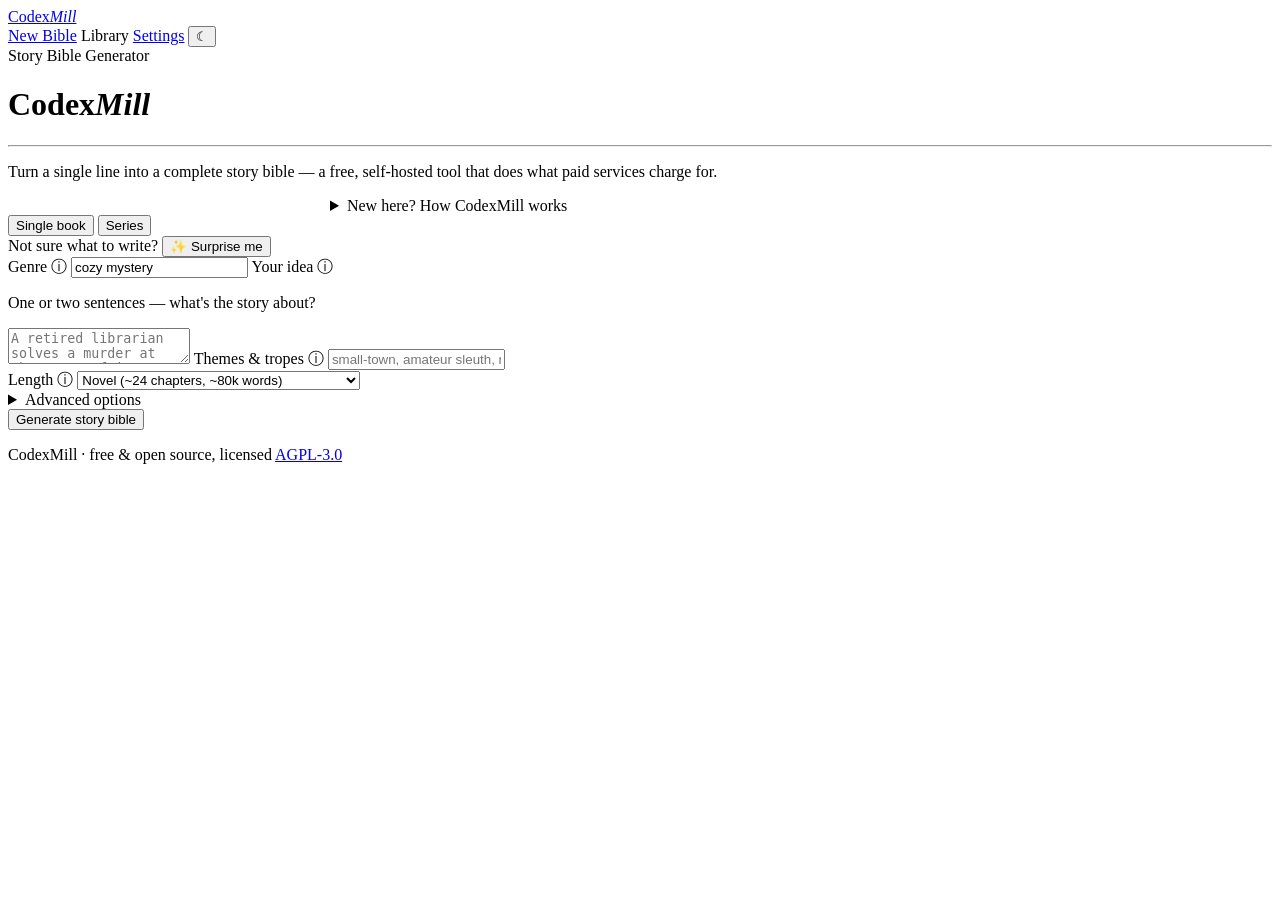
==== src/codexmill/web/static/index.html @ dd37fc3e "Initial public release" ====
<!doctype html>
<html lang="en">
<head>
<meta charset="utf-8" />
<meta name="viewport" content="width=device-width, initial-scale=1, viewport-fit=cover" />
<title>CodexMill — free story-bible generator</title>
<link rel="stylesheet" href="/app.css" />
<link rel="manifest" href="/manifest.webmanifest" />
<meta name="theme-color" content="#f6f1e7" media="(prefers-color-scheme: light)" />
<meta name="theme-color" content="#16130e" media="(prefers-color-scheme: dark)" />
<link rel="apple-touch-icon" href="/icon-180.png" />
<meta name="apple-mobile-web-app-capable" content="yes" />
<meta name="apple-mobile-web-app-title" content="CodexMill" />
<meta name="mobile-web-app-capable" content="yes" />
<link rel="icon" href="/icon-192.png" type="image/png" />
<script>/* set theme before paint to avoid a flash */try{var t=localStorage.getItem("cm-theme");if(t)document.documentElement.dataset.theme=t;}catch(e){}</script>
<script>if("serviceWorker" in navigator){window.addEventListener("load",function(){navigator.serviceWorker.register("/sw.js").catch(function(){});});}</script>
</head>
<body>
<div class="glow"></div>

<header class="topbar">
  <div class="topbar-inner">
    <a class="brand" href="/" title="CodexMill home">
      <span class="mark"><i></i><i></i><i></i></span>
      <span class="name">Codex<em>Mill</em></span>
    </a>
    <nav class="navlinks">
      <a href="/" class="active" title="Generate a new story bible">New Bible</a>
      <a id="nav-library" title="Your saved bibles and series">Library</a>
      <a href="/admin" title="AI engine, keys, and login settings">Settings</a>
      <button class="theme-btn" id="theme-toggle" aria-label="Toggle light / dark theme" title="Toggle light / dark">☾</button>
    </nav>
  </div>
</header>

<div class="page">

  <!-- ============ GENERATE FORM ============ -->
  <div class="wrap" id="view-form">
    <div class="masthead">
      <div class="kicker">Story Bible Generator</div>
      <h1>Codex<em>Mill</em></h1>
      <hr class="rule" />
      <p class="sub">Turn a single line into a complete story bible — a free, self-hosted tool that does what paid services charge for.</p>
      <details class="howto" id="mast-howto" style="max-width:620px;margin:6px auto 0;text-align:left">
        <summary>New here? How CodexMill works</summary>
        <div class="howto-body">
          <p>Describe your story in a line. CodexMill plans the whole book — premise, world, characters, chapter-by-chapter structure — and writes a ready-to-paste <b>AI prompt for every chapter</b>. You create the actual prose by pasting those prompts, one chapter at a time, into any AI (Gemini, ChatGPT, Claude, or your own local model), so each chapter comes out consistent. It's the same plan-and-prompts paid services charge for — free, self-hosted, and never leaving your own machine.</p>
        </div>
      </details>
    </div>

    <div class="panel">
      <div class="seg" role="tablist">
        <button type="button" id="mode-book" class="active" role="tab" aria-selected="true" title="Generate a single standalone book">Single book</button>
        <button type="button" id="mode-series" role="tab" aria-selected="false" title="Generate a multi-book series with a shared world and recurring cast">Series</button>
      </div>

      <div class="surprise-row">
        <span class="help" style="margin:0">Not sure what to write?</span>
        <button type="button" class="btn sm secondary" id="surprise" title="Let the AI invent a fresh, one-off genre + idea + tropes for you">✨ Surprise me</button>
      </div>

      <label for="genre">Genre <span class="info" title="Any genre: cozy mystery, epic fantasy, thriller, literary, sci-fi, horror, romance…">ⓘ</span></label>
      <input id="genre" value="cozy mystery" title="e.g. cozy mystery, epic fantasy, hard sci-fi, psychological thriller" />

      <label for="premise_hint">Your idea <span class="info" title="One or two sentences. The AI turns it into a full premise, characters, and plot.">ⓘ</span></label>
      <p class="help">One or two sentences — what's the story about?</p>
      <textarea id="premise_hint" title="A one or two sentence seed idea for the story" placeholder="A retired librarian solves a murder at the county fair."></textarea>

      <label for="tropes">Themes &amp; tropes <span class="info" title="Optional. Comma-separated elements to weave in, e.g. enemies-to-lovers, chosen one, heist gone wrong. Leave blank and the AI picks fitting ones.">ⓘ</span></label>
      <input id="tropes" title="Comma-separated tropes to feature (optional)" placeholder="small-town, amateur sleuth, red herring" />

      <div id="length-wrap">
        <label for="length">Length <span class="info" title="Short story to epic. Sets the number of chapters; set an exact count under Advanced.">ⓘ</span></label>
        <select id="length" title="Approximate size of the book">
          <option value="6" data-words="7500">Short story (~6 short chapters, ~7.5k words)</option>
          <option value="15" data-words="40000">Novella (~15 chapters, ~40k words)</option>
          <option value="24" selected data-words="80000">Novel (~24 chapters, ~80k words)</option>
          <option value="30" data-words="120000">Epic (~30 chapters, ~120k words)</option>
        </select>
      </div>

      <div id="series-fields" class="series-fields" style="display:none">
        <div>
          <label for="books">Books <span class="info" title="Number of books in the series (2–12).">ⓘ</span></label>
          <input id="books" type="number" min="2" max="12" value="3" title="Number of books in the series" />
        </div>
        <div>
          <label for="chapters_per_book">Chapters per book <span class="info" title="How many chapters each book has.">ⓘ</span></label>
          <input id="chapters_per_book" type="number" min="1" max="40" value="12" title="Chapters in each book" />
        </div>
      </div>

      <details>
        <summary title="Optional fine-tuning — sensible defaults are used if you skip this">Advanced options</summary>
        <div class="row" style="margin-top:14px">
          <div>
            <label for="pov">Point of view</label>
            <select id="pov" title="The narrative viewpoint of the story">
              <option value="third-limited">Third-person, limited</option>
              <option value="first-person">First-person</option>
              <option value="third-omniscient">Third-person, omniscient</option>
            </select>
          </div>
          <div>
            <label for="maturity">Content rating <span class="info" title="Violence, language, and romance overall — like a film rating.">ⓘ</span></label>
            <select id="maturity" title="Overall content maturity">
              <option value="all-ages">All ages</option>
              <option value="teen" selected>Teen</option>
              <option value="mature">Mature</option>
              <option value="explicit">Explicit</option>
            </select>
          </div>
        </div>
        <div class="row" style="margin-top:8px">
          <div>
            <label for="chapters">Exact chapter count <span class="info" title="Overrides the Length dropdown.">ⓘ</span></label>
            <input id="chapters" type="number" min="1" max="60" title="Precise number of chapters; overrides Length" placeholder="e.g. 24" />
          </div>
          <div>
            <label for="target_words">Target word count <span class="info" title="A rough target for the finished novel; guides pacing.">ⓘ</span></label>
            <input id="target_words" type="number" min="5000" step="5000" value="80000" title="Approximate finished word count (auto-set from Length; override here if you want)" />
          </div>
        </div>
        <label for="framework">Story structure <span class="info" title="Auto picks by genre; three-act and romance beats are common templates.">ⓘ</span></label>
        <select id="framework" title="Beat framework used to structure the chapters">
          <option value="auto">Auto (pick by genre)</option>
          <option value="three-act">Three-act</option>
          <option value="romance">Romance beats</option>
        </select>
      </details>

      <div class="engine" id="engine"></div>
      <div class="actions">
        <span></span>
        <button class="btn" id="go" title="Build the full story bible using the settings above">Generate story bible</button>
      </div>
      <div id="status"></div>
    </div>

    <p class="foot">CodexMill · free &amp; open source, licensed <a href="https://www.gnu.org/licenses/agpl-3.0.html" title="GNU Affero General Public License v3.0">AGPL-3.0</a><span id="source-link"></span></p>
  </div>

  <!-- ============ FIRST RUN: CREATE THE ADMIN ACCOUNT (step 1) ============ -->
  <div class="wrap" id="setup-view" style="display:none">
    <div class="onboard">
      <div class="onboard-badge"><span></span><span></span><span></span></div>
      <div class="kicker" style="margin-top:12px">Welcome · Step 1 of 2</div>
      <h2>Create your account</h2>
      <p>This instance is yours. Set a username and password to protect it — nobody else who can reach this address should be able to read your stories, spend your API key, or change your settings. You'll sign in with these from now on.</p>
      <label for="su-user">Username</label>
      <input id="su-user" autocomplete="username" placeholder="you" />
      <label for="su-pass">Password <span class="info" title="At least 8 characters. Stored only as a salted argon2id hash — never in plain text.">ⓘ</span></label>
      <input id="su-pass" type="password" autocomplete="new-password" placeholder="at least 8 characters" />
      <label for="su-pass2">Confirm password</label>
      <input id="su-pass2" type="password" autocomplete="new-password" />
      <div id="su-token-row" style="display:none">
        <label for="su-token">Setup token <span class="info" title="This instance was deployed with a CODEXMILL_SETUP_TOKEN; paste it to create the account.">ⓘ</span></label>
        <input id="su-token" type="password" placeholder="from your CODEXMILL_SETUP_TOKEN" />
      </div>
      <div class="onboard-cta">
        <button class="btn" id="su-go">Create account →</button>
      </div>
      <div id="su-msg" class="msg"></div>
    </div>
  </div>

  <!-- ============ SIGN IN ============ -->
  <div class="wrap" id="login-view" style="display:none">
    <div class="onboard">
      <div class="onboard-badge"><span></span><span></span><span></span></div>
      <div class="kicker" style="margin-top:12px">CodexMill</div>
      <h2>Sign in</h2>
      <label for="li-user">Username</label>
      <input id="li-user" autocomplete="username" />
      <label for="li-pass">Password</label>
      <input id="li-pass" type="password" autocomplete="current-password" />
      <div class="onboard-cta">
        <button class="btn" id="li-go">Sign in</button>
        <a class="onboard-skip" id="li-oidc" href="/auth/login" style="display:none">or sign in with SSO</a>
      </div>
      <div id="li-msg" class="msg"></div>
    </div>
  </div>

  <!-- ============ ONBOARDING (first run, its own view) ============ -->
  <div class="wrap" id="onboarding-view" style="display:none">
    <div class="onboard">
      <div class="onboard-badge"><span></span><span></span><span></span></div>
      <div class="kicker" style="margin-top:12px">Welcome · Step 2 of 2</div>
      <h2>Connect an AI engine</h2>
      <p>Give it a one-line idea and it plans your whole book — premise, world, characters, a chapter-by-chapter outline, and a ready-to-paste AI writing prompt for every chapter. You draft the prose by pasting those prompts into any AI, one chapter at a time. Just one step to get started:</p>
      <ol class="onboard-steps">
        <li><b>Connect an AI engine.</b> This is the only setup — a free Google&nbsp;Gemini key (about 2 minutes) or your own local Ollama. Nothing is shared; your key and your stories stay on this machine.</li>
        <li><b>Describe a story and hit Generate.</b> It builds stage by stage, then opens as a document you can read, export, and use.</li>
      </ol>
      <div class="onboard-cta">
        <a class="btn" href="/admin?onboarding=1">Set up your engine →</a>
        <a class="onboard-skip" href="#" id="ob-sample">or see a sample bible first</a>
      </div>
    </div>
  </div>

  <!-- ============ STREAMING ============ -->
  <div id="streaming" style="display:none">
    <div class="spinner"></div>
    <h2 id="stream-title">Building your story bible</h2>
    <p class="sub" id="stream-sub">Generation time varies with the size you asked for — a longer book takes longer.</p>
    <div class="stage-list" id="stage-list"></div>
    <div class="count" id="stream-count"></div>
    <div class="count stream-meta" id="stream-meta">⏱ <span id="stream-elapsed">0:00</span><span id="stream-tokens"></span></div>
  </div>

  <!-- ============ RESULT ============ -->
  <div id="result" style="display:none">
    <div class="toolbar">
      <div class="toolbar-inner">
        <button class="btn sm secondary" id="sample-back" style="display:none">← Back to setup</button>
        <span class="title" id="doc-title">Story Bible</span>
        <span class="wc" id="wordcount"></span>
        <span class="wc" id="meter" title="Tokens this generation used, reported by your AI engine. Apply your provider's rate to estimate cost. Zero means the engine reported no usage (or a saved bible you just opened)."></span>
        <span class="spacer"></span>
        <button class="btn sm" id="download" title="Download as Markdown (.md)">Download .md</button>
        <button class="btn sm secondary" id="docx" title="Download as Microsoft Word (.docx)">Word .docx</button>
        <button class="btn sm secondary" id="obsidian" title="Download a .zip of per-section Markdown (Obsidian / Scrivener)">Obsidian / Scrivener</button>
        <button class="btn sm secondary" id="copy" title="Copy the Markdown to your clipboard">Copy</button>
        <button class="btn sm secondary" id="print" title="Print, or save as PDF">Print / PDF</button>
      </div>
    </div>
    <details class="howto">
      <summary>How to use this bible</summary>
      <div class="howto-body">
        <p>This is a complete <b>plan</b> for your book plus a set of <b>ready-to-paste AI prompts</b> — not the finished prose. Here's what every section is for and how to actually use it.</p>

        <p class="howto-h">First, the thing that confuses everyone: "chapters" appear three times</p>
        <p>The <em>same</em> chapters show up in three sections, at increasing depth — it's not three different lists:</p>
        <ul>
          <li><b>Structure</b> — a one-line-per-chapter roadmap: each chapter's title, which story beat it serves, and a sentence of what happens. Read it to see the whole arc at a glance.</li>
          <li><b>Chapter Breakdowns</b> — those same chapters, expanded into the specific scenes and beats that happen inside each one. Read a chapter's breakdown to know what it should contain.</li>
          <li><b>Writing Prompts</b> — those same chapters again, each turned into a copy-paste instruction that already bundles that chapter's breakdown, your characters' voices, and a "story so far" recap. <b>This is the part you paste into an AI to write the prose.</b></li>
        </ul>

        <p class="howto-h">The drafting workflow</p>
        <ol>
          <li>Skim <b>Premise</b> and <b>Structure</b> so you know where the book is going.</li>
          <li>Go to <b>Writing Prompts</b>. Copy <b>chapter 1's</b> prompt, paste it into any AI chat (Gemini, ChatGPT, Claude, or your local model). The prompt tells the AI to draft the chapter <b>one scene at a time</b>, so it writes the first scene. Say <b>"continue"</b> and it writes the next, and so on to the end of the chapter. (This matters: no AI writes a whole long chapter well in a single reply — scene by scene keeps the prose sharp and stops it rushing the ending.)</li>
          <li>Drop the finished chapter into your manuscript, edit to taste, then repeat for chapter 2, 3, … <b>in order</b>. Paste <b>one chapter's prompt at a time</b> — never the whole bible; each prompt already carries the "story so far" recap and the voice sheets, which is what keeps everything consistent.</li>
          <li>If a chapter comes out wrong, re-read its <b>Chapter Breakdown</b> to see what it should contain, tweak the prompt (or hit <b>Regenerate</b> for that stage in the sidebar), and re-paste.</li>
        </ol>

        <p class="howto-h">What the other sections are for</p>
        <ul>
          <li><b>Premise</b> (logline / hook / central conflict) — your north star. Keep it in view; paste it in if the AI drifts off-concept.</li>
          <li><b>Worldbuilding</b> (history / geography / cultures / factions / systems) — your consistency reference. When a chapter leans on world detail, paste the relevant part in as extra context; expand it yourself as the story grows.</li>
          <li><b>Characters</b> (motivation / flaw / arc + a <em>voice sheet</em> each) — the voice sheets are already built into every chapter prompt, so dialogue stays in-character. Keep this open to check arcs and consistency, or to hand a character's voice sheet to the AI directly.</li>
          <li><b>KDP Metadata</b> (keywords / categories / blurb / short description) — for when you publish on Amazon: drop the keywords into KDP's 7 keyword fields, use the suggested categories, and paste the blurb as your book description.</li>
        </ul>

        <p class="howto-h">Tip</p>
        <p>Treat all of this as a strong first draft of the <em>plan</em>. Rename characters, swap a trope, rewrite a beat — then draft from your edited version. Use <b>Download .md</b> / <b>Word</b> / <b>Obsidian</b> to keep it in whatever tool you write in.</p>
      </div>
    </details>
    <div class="result-layout">
      <aside class="toc">
        <h4>Contents</h4>
        <nav id="toc-nav"></nav>
        <div class="regen" id="regen-group" style="display:none">
          <h4>Regenerate a stage</h4>
          <select id="regen-stage" title="Re-run one stage. Anything downstream is redone too, so the bible stays consistent.">
            <option value="premise">Premise (redoes everything)</option>
            <option value="worldbuilding">Worldbuilding</option>
            <option value="characters">Characters (+ downstream)</option>
            <option value="structure">Structure (+ downstream)</option>
            <option value="chapters">Chapter breakdowns (+ prompts)</option>
            <option value="writing prompts">Writing prompts</option>
            <option value="KDP metadata">KDP metadata</option>
          </select>
          <button class="btn secondary sm" id="regen" title="Re-run the selected stage and save it back">Regenerate</button>
          <p class="help">Redoes this stage and everything downstream so the bible stays consistent.</p>
        </div>
        <div class="regen" id="series-regen-group" style="display:none">
          <h4>Regenerate a book</h4>
          <select id="regen-book" title="Which book of the series to regenerate"></select>
          <button class="btn secondary sm" id="regen-book-btn" title="Re-run this book with the shared world and recurring cast">Regenerate book</button>
        </div>
      </aside>
      <article id="output" class="doc"></article>
    </div>
  </div>

  <!-- ============ LIBRARY ============ -->
  <div class="wrap lib" id="library-view" style="display:none">
    <h2>Library</h2>
    <p class="sub">Every bible and series you generate is saved here, on your own server.</p>
    <div id="lib-bibles-block">
      <ul id="bibles"></ul>
    </div>
    <div id="lib-series-block" style="margin-top:26px;display:none">
      <h2 style="font-size:22px">Series</h2>
      <ul id="series-list"></ul>
    </div>
    <div id="lib-empty" class="empty">
      <div class="icon"><span class="mark"><i></i><i></i><i></i></span></div>
      <h3>Nothing saved yet</h3>
      <p>Your first story bible will appear here the moment it finishes generating.</p>
      <button class="btn" id="lib-generate">Generate your first bible</button>
    </div>
  </div>

</div>

<script>
  const $ = (id) => document.getElementById(id);
  let lastMarkdown = "", lastFilename = "story-bible.md", lastId = null, lastKind = "book", hasEngine = false, sampleMode = false;
  let mode = "book";

  /* ---------- theme toggle ---------- */
  function setTheme(t){ document.documentElement.dataset.theme = t; try{ localStorage.setItem("cm-theme", t); }catch(e){} $("theme-toggle").textContent = t === "dark" ? "☀" : "☾"; }
  (function initTheme(){ const cur = document.documentElement.dataset.theme || (matchMedia("(prefers-color-scheme:dark)").matches ? "dark" : "light"); $("theme-toggle").textContent = cur === "dark" ? "☀" : "☾"; })();
  $("theme-toggle").addEventListener("click", () => setTheme((document.documentElement.dataset.theme || (matchMedia("(prefers-color-scheme:dark)").matches ? "dark":"light")) === "dark" ? "light" : "dark"));

  /* ---------- view switching ---------- */
  function show(view){
    $("view-form").style.display = view === "form" ? "" : "none";
    $("setup-view").style.display = view === "setup" ? "" : "none";
    $("login-view").style.display = view === "login" ? "" : "none";
    $("onboarding-view").style.display = view === "onboarding" ? "" : "none";
    $("streaming").style.display = view === "streaming" ? "" : "none";
    $("result").style.display = view === "result" ? "" : "none";
    $("library-view").style.display = view === "library" ? "" : "none";
    // account setup / sign-in / onboarding are focused screens — hide the nav so there's nowhere to wander
    const focused = view === "onboarding" || view === "setup" || view === "login"
      || (view === "result" && sampleMode);
    document.querySelector(".navlinks").style.display = focused ? "none" : "";
    document.querySelectorAll(".navlinks a").forEach(a => a.classList.remove("active"));
    if (view === "library") $("nav-library").classList.add("active");
    else if (view === "form") document.querySelector('.navlinks a[href="/"]').classList.add("active");
    window.scrollTo(0, 0);
  }
  $("nav-library").addEventListener("click", (e) => { e.preventDefault(); show("library"); });
  $("lib-generate").addEventListener("click", () => show("form"));

  /* ---------- mode ---------- */
  function setMode(m){
    mode = m;
    $("mode-book").classList.toggle("active", m === "book");
    $("mode-book").setAttribute("aria-selected", m === "book");
    $("mode-series").classList.toggle("active", m === "series");
    $("mode-series").setAttribute("aria-selected", m === "series");
    $("length-wrap").style.display = m === "book" ? "" : "none";
    $("series-fields").style.display = m === "series" ? "flex" : "none";
    if (!$("go").dataset.login && !$("go").dataset.setup)
      $("go").textContent = m === "series" ? "Generate series" : "Generate story bible";
  }
  $("mode-book").addEventListener("click", () => { setMode("book"); saveForm(); });
  $("mode-series").addEventListener("click", () => { setMode("series"); saveForm(); });

  /* ---------- form state persistence ----------
     Keep the New Bible inputs (incl. Surprise-me values) if you pop over to Settings and back.
     sessionStorage lives until the tab closes; we also clear it once a generation succeeds. */
  const FORM_FIELDS = ["genre","premise_hint","tropes","length","books","chapters_per_book","pov","maturity","chapters","target_words","framework"];
  function saveForm(){
    try {
      const data = { mode };
      FORM_FIELDS.forEach(id => { const el = $(id); if (el) data[id] = el.value; });
      sessionStorage.setItem("cm-form", JSON.stringify(data));
    } catch (e){}
  }
  function restoreForm(){
    try {
      const raw = sessionStorage.getItem("cm-form"); if (!raw) return;
      const data = JSON.parse(raw);
      FORM_FIELDS.forEach(id => { const el = $(id); if (el && data[id] != null) el.value = data[id]; });
      if (data.mode) setMode(data.mode);
    } catch (e){}
  }
  function clearForm(){ try { sessionStorage.removeItem("cm-form"); } catch (e){} }
  FORM_FIELDS.forEach(id => { const el = $(id); if (el){ el.addEventListener("input", saveForm); el.addEventListener("change", saveForm); } });
  // Length is the coarse control: picking it sets a sensible total word target (a "short story"
  // shouldn't aim at a novel's 80k). Advanced > Target word count still overrides it afterwards.
  $("length").addEventListener("change", () => {
    const w = $("length").selectedOptions[0] && $("length").selectedOptions[0].dataset.words;
    if (w) $("target_words").value = w;
    saveForm();
  });

  /* ---------- request building (unchanged contract) ---------- */
  function buildRequest(){
    const tropes = $("tropes").value.split(",").map(s => s.trim()).filter(Boolean);
    const idea = $("premise_hint").value.trim() || null;
    if (mode === "series"){
      const spec = {
        genre: $("genre").value.trim(), tropes,
        series_premise_hint: idea,
        books: parseInt($("books").value, 10) || 3,
        chapters_per_book: parseInt($("chapters_per_book").value, 10) || 12,
        pov: $("pov").value, maturity: $("maturity").value, framework: $("framework").value,
      };
      return { url: "/api/series/stream", body: { spec } };
    }
    const chapters = parseInt($("chapters").value, 10) || parseInt($("length").value, 10) || 24;
    const spec = {
      genre: $("genre").value.trim(), tropes,
      premise_hint: idea, chapters,
      pov: $("pov").value, maturity: $("maturity").value,
      target_words: parseInt($("target_words").value, 10) || 60000, framework: $("framework").value,
    };
    return { url: "/api/generate/stream", body: { spec } };
  }

  /* ---------- markdown renderer (dependency-free, from original) ---------- */
  function mdInline(s){ return s.replace(/\*\*(.+?)\*\*/g, "<strong>$1</strong>").replace(/\*(.+?)\*/g, "<em>$1</em>"); }
  function renderMarkdown(md){
    const esc = (s) => s.replace(/&/g, "&amp;").replace(/</g, "&lt;").replace(/>/g, "&gt;");
    const lines = md.split("\n"); let html = "", i = 0, inList = false;
    const closeList = () => { if (inList){ html += "</ul>"; inList = false; } };
    while (i < lines.length){
      const line = lines[i];
      if (line.startsWith("```")){ closeList(); i++; let code = "";
        while (i < lines.length && !lines[i].startsWith("```")){ code += esc(lines[i]) + "\n"; i++; }
        i++; html += `<div class="cb">${code.replace(/\n$/, "")}</div>`; continue; }
      if (/^### /.test(line)){ closeList(); html += `<h3>${mdInline(esc(line.slice(4)))}</h3>`; }
      else if (/^## /.test(line)){ closeList(); html += `<h2>${mdInline(esc(line.slice(3)))}</h2>`; }
      else if (/^# /.test(line)){ closeList(); html += `<h1>${mdInline(esc(line.slice(2)))}</h1>`; }
      else if (/^- /.test(line)){ if (!inList){ html += "<ul>"; inList = true; } html += `<li>${mdInline(esc(line.slice(2)))}</li>`; }
      else if (line.trim() === ""){ closeList(); }
      else { closeList(); html += `<p>${mdInline(esc(line))}</p>`; }
      i++;
    }
    closeList(); return html;
  }

  /* ---------- TOC (built from rendered <h2>s; dependency-free) ---------- */
  function buildToc(){
    const nav = $("toc-nav"); nav.innerHTML = "";
    const heads = $("output").querySelectorAll("h2");
    heads.forEach((h, i) => {
      const id = "sec-" + i; h.id = id;
      const a = document.createElement("a"); a.textContent = h.textContent; a.dataset.target = id;
      a.onclick = () => { const el = document.getElementById(id); const y = el.getBoundingClientRect().top + window.scrollY - 140; window.scrollTo({ top: y, behavior: "smooth" }); };
      nav.appendChild(a);
    });
    if (heads.length) nav.firstChild.classList.add("active");
    onScrollToc();
  }
  function onScrollToc(){
    const links = [...$("toc-nav").children]; if (!links.length) return;
    let active = 0;
    links.forEach((a, i) => { const el = document.getElementById(a.dataset.target); if (el && el.getBoundingClientRect().top < 200) active = i; });
    links.forEach((a, i) => a.classList.toggle("active", i === active));
  }
  window.addEventListener("scroll", () => { if ($("result").style.display !== "none") onScrollToc(); });

  /* ---------- streaming checklist ---------- */
  const STAGES = ["Premise","Worldbuilding","Characters","Structure","Chapter breakdowns","Writing prompts","KDP metadata"];
  function renderStages(currentLabel){
    // Match the incoming stage label loosely against our display list; series labels look like "book 2 · structure".
    const norm = (currentLabel || "").toLowerCase();
    let activeIdx = STAGES.findIndex(s => norm.includes(s.toLowerCase().split(" ")[0]));
    if (activeIdx < 0) activeIdx = 0;
    $("stage-list").innerHTML = STAGES.map((label, i) => {
      const cls = i < activeIdx ? "done" : (i === activeIdx ? "active" : "");
      const dot = i < activeIdx ? "✓" : (i + 1);
      const note = i < activeIdx ? "done" : (i === activeIdx ? "writing…" : "");
      return `<div class="stage ${cls}"><div class="sdot">${dot}</div><div class="slabel">${label}</div><div class="snote">${note}</div></div>`;
    }).join("");
  }

  /* ---------- streaming elapsed timer + live token count ---------- */
  let genTimer = null, genStart = 0;
  function fmtElapsed(s){ return Math.floor(s / 60) + ":" + String(s % 60).padStart(2, "0"); }
  function tickTimer(){ $("stream-elapsed").textContent = fmtElapsed(Math.floor((Date.now() - genStart) / 1000)); }
  function startTimer(){ genStart = Date.now(); $("stream-tokens").textContent = ""; tickTimer(); genTimer = setInterval(tickTimer, 1000); }
  function stopTimer(){ if (genTimer){ clearInterval(genTimer); genTimer = null; } }
  function showStreamTokens(usage){ const t = usage && usage.total_tokens ? usage.total_tokens : 0; $("stream-tokens").textContent = t ? " · " + t.toLocaleString() + " tokens" : ""; }
  // Human-friendly generation time for the library rows (e.g. "45s", "1m 23s").
  function fmtDur(s){ s = Math.round(s); if (s < 60) return s + "s"; return Math.floor(s / 60) + "m " + (s % 60) + "s"; }

  function showWords(md){ $("wordcount").textContent = "≈ " + md.trim().split(/\s+/).length.toLocaleString() + " words"; }
  function showMeter(usage){
    const t = usage && usage.total_tokens ? usage.total_tokens : 0;
    $("meter").textContent = t ? "· " + t.toLocaleString() + " tokens" : "";
  }

  function renderResult(md){
    $("output").innerHTML = renderMarkdown(md);
    // hoist the first "# Story Bible" style heading into the toolbar title if present
    buildToc(); showWords(md); showMeter(null); show("result");
  }

  /* ---------- toolbar state ---------- */
  function updateToolbar(){
    // focused sample: just a "back to setup" button, no export/regenerate chrome
    $("sample-back").style.display = sampleMode ? "inline-block" : "none";
    ["download","docx","obsidian","copy","print"].forEach(id => $(id).style.display = sampleMode ? "none" : "");
    if (sampleMode){ $("regen-group").style.display = "none"; $("series-regen-group").style.display = "none"; return; }
    const haveId = !!lastId, isBook = lastKind === "book", isSeries = lastKind === "series";
    $("docx").disabled = !haveId; $("obsidian").disabled = !haveId;
    $("regen-group").style.display = (haveId && isBook && hasEngine) ? "block" : "none";
    $("series-regen-group").style.display = (haveId && isSeries && hasEngine) ? "block" : "none";
  }
  function exportUrl(fmt){ return (lastKind === "series" ? "/api/series/" : "/api/bibles/") + lastId + "/export?format=" + fmt; }

  /* ---------- generate (SSE) ---------- */
  $("go").addEventListener("click", async () => {
    if ($("go").dataset.login === "1"){ window.location = "/auth/login"; return; }
    if ($("go").dataset.setup === "1"){ window.location = "/admin"; return; }
    const status = $("status"); status.className = ""; status.textContent = "";
    $("go").disabled = true;
    const req = buildRequest(), thisKind = mode;
    const idea = $("premise_hint").value.trim() || "your idea";
    $("stream-title").textContent = thisKind === "series" ? "Building your series" : "Building your story bible";
    $("stream-sub").textContent = `Weaving “${idea}” into a complete codex. Generation time scales with the size you asked for.`;
    renderStages(""); $("stream-count").textContent = "Starting…"; show("streaming"); startTimer();
    try {
      const resp = await fetch(req.url, { method: "POST", headers: { "Content-Type": "application/json" }, body: JSON.stringify(req.body) });
      if (resp.status === 401){ window.location.reload(); return; }  // session gone -> sign in
      if (!resp.ok){ const d = await resp.json().catch(() => ({})); throw new Error(d.detail || ("HTTP " + resp.status)); }
      const reader = resp.body.getReader(), dec = new TextDecoder(); let buf = "";
      while (true){
        const { value, done } = await reader.read(); if (done) break;
        buf += dec.decode(value, { stream: true }); let i;
        while ((i = buf.indexOf("\n\n")) >= 0){
          const line = buf.slice(0, i).split("\n").find(l => l.startsWith("data:")); buf = buf.slice(i + 2);
          if (!line) continue;
          const ev = JSON.parse(line.slice(5).trim());
          if (ev.error) throw new Error(ev.error);
          else if (ev.done){
            lastMarkdown = ev.markdown; lastFilename = ev.filename; lastId = ev.id; lastKind = thisKind; sampleMode = false; $("result").classList.remove("sample"); updateToolbar();
            renderResult(ev.markdown); showMeter(ev.usage); clearForm(); loadBibles(); loadSeries();
          } else { renderStages(ev.stage); $("stream-count").textContent = `Generating stage ${ev.index} of ${ev.total} — ${ev.stage}`; showStreamTokens(ev.usage); }
        }
      }
    } catch (err){ showError(err.message); }
    finally { $("go").disabled = false; stopTimer(); }
  });

  function showError(msg){
    show("form");
    const status = $("status"); status.className = "error"; status.textContent = "Generation failed: " + msg + " — check your AI engine in Settings and try again.";
  }

  /* ---------- exports / clipboard / print ---------- */
  $("download").addEventListener("click", () => {
    const blob = new Blob([lastMarkdown], { type: "text/markdown" });
    const a = document.createElement("a"); a.href = URL.createObjectURL(blob); a.download = lastFilename; a.click(); URL.revokeObjectURL(a.href);
  });
  $("copy").addEventListener("click", async () => {
    try { await navigator.clipboard.writeText(lastMarkdown); $("copy").textContent = "Copied"; setTimeout(() => { $("copy").textContent = "Copy"; }, 1500); }
    catch (e){ /* clipboard blocked */ }
  });
  $("print").addEventListener("click", () => window.print());
  $("docx").addEventListener("click", () => { if (lastId) window.location = exportUrl("docx"); });
  $("obsidian").addEventListener("click", () => { if (lastId) window.location = exportUrl("obsidian"); });

  /* ---------- regenerate ---------- */
  $("regen").addEventListener("click", async () => {
    if (!lastId) return;
    const stage = $("regen-stage").value; $("regen").disabled = true;
    try {
      const r = await fetch("/api/bibles/" + lastId + "/regenerate", { method: "POST", headers: { "Content-Type": "application/json" }, body: JSON.stringify({ stage }) });
      if (r.status === 401){ window.location.reload(); return; }  // session gone -> sign in
      if (!r.ok){ const d = await r.json().catch(() => ({})); throw new Error(d.detail || ("HTTP " + r.status)); }
      const d = await r.json(); lastMarkdown = d.markdown; lastFilename = d.filename; renderResult(d.markdown); showMeter(d.usage); loadBibles();
    } catch (err){ alert("Regenerate failed: " + err.message); }
    finally { $("regen").disabled = false; }
  });
  $("regen-book-btn").addEventListener("click", async () => {
    if (!lastId) return;
    const book = parseInt($("regen-book").value, 10) || 1; $("regen-book-btn").disabled = true;
    try {
      const r = await fetch("/api/series/" + lastId + "/regenerate", { method: "POST", headers: { "Content-Type": "application/json" }, body: JSON.stringify({ book }) });
      if (r.status === 401){ window.location.reload(); return; }  // session gone -> sign in
      if (!r.ok){ const d = await r.json().catch(() => ({})); throw new Error(d.detail || ("HTTP " + r.status)); }
      const d = await r.json(); lastMarkdown = d.markdown; lastFilename = d.filename; renderResult(d.markdown); showMeter(d.usage); loadSeries();
    } catch (err){ alert("Regenerate failed: " + err.message); }
    finally { $("regen-book-btn").disabled = false; }
  });

  /* ---------- libraries ---------- */
  function renderList(ul, items, onOpen, onDel){
    ul.innerHTML = "";
    for (const it of items){
      const li = document.createElement("li");
      const a = document.createElement("a"); a.className = "open"; a.textContent = it.title || "(untitled)"; a.title = "Open this";
      a.onclick = (e) => { e.preventDefault(); onOpen(it.id); };
      const meta = document.createElement("span"); meta.className = "meta"; meta.textContent = (it.genre || "") + " · " + (it.created_at || "").slice(0, 10) + (it.tokens ? " · " + it.tokens.toLocaleString() + " tokens" : "") + (it.gen_seconds ? " · " + fmtDur(it.gen_seconds) : "");
      const del = document.createElement("button"); del.className = "del"; del.textContent = "✕"; del.title = "Delete"; del.onclick = () => onDel(it.id);
      li.append(a, meta, del); ul.append(li);
    }
  }
  function refreshEmpty(){
    const b = $("bibles").children.length, s = $("series-list").children.length;
    $("lib-empty").style.display = (b || s) ? "none" : "block";
    $("lib-bibles-block").style.display = b ? "block" : "none";
    $("lib-series-block").style.display = s ? "block" : "none";
  }
  async function loadBibles(){
    try {
      const r = await fetch("/api/bibles"); if (r.status === 401){ return; }
      const items = await r.json(); renderList($("bibles"), items, openBible, delBible); refreshEmpty();
    } catch (e){}
  }
  async function openBible(id){
    const r = await fetch("/api/bibles/" + id); if (!r.ok) return;
    const d = await r.json(); lastMarkdown = d.markdown; lastFilename = d.filename; lastId = id; lastKind = "book"; sampleMode = false; $("result").classList.remove("sample"); updateToolbar(); renderResult(d.markdown);
  }
  async function delBible(id){ if (!confirm("Delete this bible?")) return; await fetch("/api/bibles/" + id, { method: "DELETE" }); loadBibles(); }

  async function loadSeries(){
    try {
      const r = await fetch("/api/series"); if (r.status === 401){ return; }
      const items = await r.json(); renderList($("series-list"), items, openSeries, delSeries); refreshEmpty();
      // populate the book-regenerate select with a sensible range
      const sel = $("regen-book"); if (sel && !sel.children.length){ for (let i=1;i<=12;i++){ const o=document.createElement("option"); o.value=i; o.textContent="Book "+i; sel.appendChild(o); } }
    } catch (e){}
  }
  async function openSeries(id){
    const r = await fetch("/api/series/" + id); if (!r.ok) return;
    const d = await r.json(); lastMarkdown = d.markdown; lastFilename = d.filename; lastId = id; lastKind = "series"; sampleMode = false; $("result").classList.remove("sample"); updateToolbar(); renderResult(d.markdown);
  }
  async function delSeries(id){ if (!confirm("Delete this series?")) return; await fetch("/api/series/" + id, { method: "DELETE" }); loadSeries(); }

  /* ---------- see a sample (works with no engine — loads the bundled sample bible) ---------- */
  async function showSample(fromOnboarding){
    try {
      const r = await fetch("/sample.md"); if (!r.ok){ $("status").textContent = "No sample available."; return; }
      const md = await r.text();
      lastMarkdown = md; lastFilename = "codexmill-sample.md"; lastId = null; lastKind = "book";
      sampleMode = !!fromOnboarding;                       // focused: no nav, no export chrome, back-to-setup
      $("result").classList.toggle("sample", sampleMode);
      $("doc-title").textContent = sampleMode ? "Sample story bible" : "Story Bible";
      updateToolbar(); renderResult(md);
    } catch (e){ /* ignore */ }
  }
  $("sample-back").addEventListener("click", () => { sampleMode = false; $("result").classList.remove("sample"); show("onboarding"); });

  $("surprise").addEventListener("click", async () => {
    const btn = $("surprise"), label = btn.textContent; btn.disabled = true; btn.textContent = "Inventing…";
    $("status").className = ""; $("status").textContent = "";
    try {
      const r = await fetch("/api/surprise", { method: "POST", headers: { "Content-Type": "application/json" }, body: "{}" });
      if (r.status === 401){ window.location.reload(); return; }  // session gone -> sign in
      if (!r.ok){ const d = await r.json().catch(() => ({})); throw new Error(d.detail || ("HTTP " + r.status)); }
      const s = await r.json();
      $("genre").value = s.genre || "";
      $("premise_hint").value = s.premise_hint || "";
      $("tropes").value = (s.tropes || []).join(", ");
      saveForm();  // JS-set values don't fire input events, so persist explicitly
    } catch (err){ $("status").className = "error"; $("status").textContent = "Couldn't invent one: " + err.message; }
    finally { btn.disabled = false; btn.textContent = label; }
  });

  /* ---------- local account: first-run setup + sign in (ADR 0024) ---------- */
  function authMsg(id, text, err){ const m = $(id); m.textContent = text; m.className = "msg" + (err ? " err" : ""); }
  $("su-go").addEventListener("click", async () => {
    const u = $("su-user").value.trim(), p = $("su-pass").value, p2 = $("su-pass2").value;
    if (!u) return authMsg("su-msg", "Pick a username.", true);
    if (p.length < 8) return authMsg("su-msg", "Password must be at least 8 characters.", true);
    if (p !== p2) return authMsg("su-msg", "The passwords don't match.", true);
    $("su-go").disabled = true; authMsg("su-msg", "Creating your account…");
    try {
      const headers = {"Content-Type":"application/json"};
      const tok = $("su-token").value.trim(); if (tok) headers["X-Setup-Token"] = tok;
      const r = await fetch("/api/auth/setup", { method:"POST", headers, body: JSON.stringify({ username:u, password:p }) });
      if (!r.ok){ const d = await r.json().catch(()=>({})); throw new Error(d.detail || ("HTTP " + r.status)); }
      window.location.reload();   // signed in; init() now sends us to engine setup
    } catch (err){ authMsg("su-msg", "Couldn't create the account: " + err.message, true); $("su-go").disabled = false; }
  });
  $("li-go").addEventListener("click", async () => {
    const u = $("li-user").value.trim(), p = $("li-pass").value;
    $("li-go").disabled = true; authMsg("li-msg", "Signing in…");
    try {
      const r = await fetch("/api/auth/login", { method:"POST", headers:{"Content-Type":"application/json"}, body: JSON.stringify({ username:u, password:p }) });
      if (!r.ok){ const d = await r.json().catch(()=>({})); throw new Error(d.detail || ("HTTP " + r.status)); }
      window.location.reload();
    } catch (err){ authMsg("li-msg", err.message, true); $("li-go").disabled = false; }
  });
  $("li-pass").addEventListener("keydown", (e) => { if (e.key === "Enter") $("li-go").click(); });
  $("su-pass2").addEventListener("keydown", (e) => { if (e.key === "Enter") $("su-go").click(); });
  async function doLogout(){ try { await fetch("/api/auth/logout", { method:"POST" }); } catch(e){} window.location.reload(); }

  /* ---------- init (/api/me drives CTA + footer) ---------- */
  async function init(){
    try {
      const me = await (await fetch("/api/me")).json();
      // Auth gates everything: first run -> create an admin account; otherwise -> sign in.
      if (me.needs_setup){ if (me.setup_requires_token) $("su-token-row").style.display = ""; show("setup"); return; }
      if (!me.authenticated){
        if (me.oidc_enabled) $("li-oidc").style.display = "";
        show("login"); return;
      }
      // signed in: show who, and offer sign-out
      const out = document.createElement("a");
      out.href = "#"; out.id = "nav-logout"; out.title = "Sign out";
      out.textContent = me.username ? ("Sign out (" + me.username + ")") : "Sign out";
      out.onclick = (e) => { e.preventDefault(); doLogout(); };
      document.querySelector(".navlinks").insertBefore(out, $("theme-toggle"));
      hasEngine = !!me.has_llm_default;
      if (me.source_url){ const s = document.createElement("a"); s.href = me.source_url; s.textContent = "Source"; s.title = "This instance's source (AGPL §13)"; $("source-link").append(" · ", s); }
      if (me.feedback_email){ const f = document.createElement("a"); f.href = "mailto:" + me.feedback_email + "?subject=CodexMill%20beta%20feedback"; f.textContent = "Send feedback"; f.title = "Tell us what worked, what broke, what you'd want"; $("source-link").append(" · ", f); }
      if (hasEngine){
        $("engine").innerHTML = '<span class="dot"></span> Engine ready. <a href="/admin" title="Change your AI engine or key">Change in Settings</a>';
      } else {
        $("go").textContent = "Set up an AI engine →"; $("go").dataset.setup = "1";
        $("engine").innerHTML = '<span class="dot" style="background:var(--muted2)"></span> No AI engine set up yet. <a href="/admin" title="Choose an AI engine and key">Set one up in Settings →</a>';
        // first run (no engine): the onboarding is its own view
        show("onboarding");
      }
      const sl = document.createElement("a"); sl.href = "#"; sl.textContent = "See a sample";
      sl.title = "View a pre-made example bible"; sl.onclick = (e) => { e.preventDefault(); showSample(false); };
      $("engine").append(" · ", sl);
    } catch (e){ $("engine").textContent = ""; }
    const os = document.getElementById("ob-sample"); if (os) os.onclick = (e) => { e.preventDefault(); showSample(true); };
  }

  // real tooltips: move native title= into data-tip (styled CSS bubble; instant + reliable)
  document.querySelectorAll('.info[title]').forEach(el => { el.dataset.tip = el.getAttribute('title'); el.removeAttribute('title'); });
  setMode("book"); restoreForm(); init(); loadBibles(); loadSeries();
  if (location.hash === "#library") show("library");  // arriving from Settings' "Library" link
  window.addEventListener("hashchange", () => { if (location.hash === "#library") show("library"); });
</script>
</body>
</html>
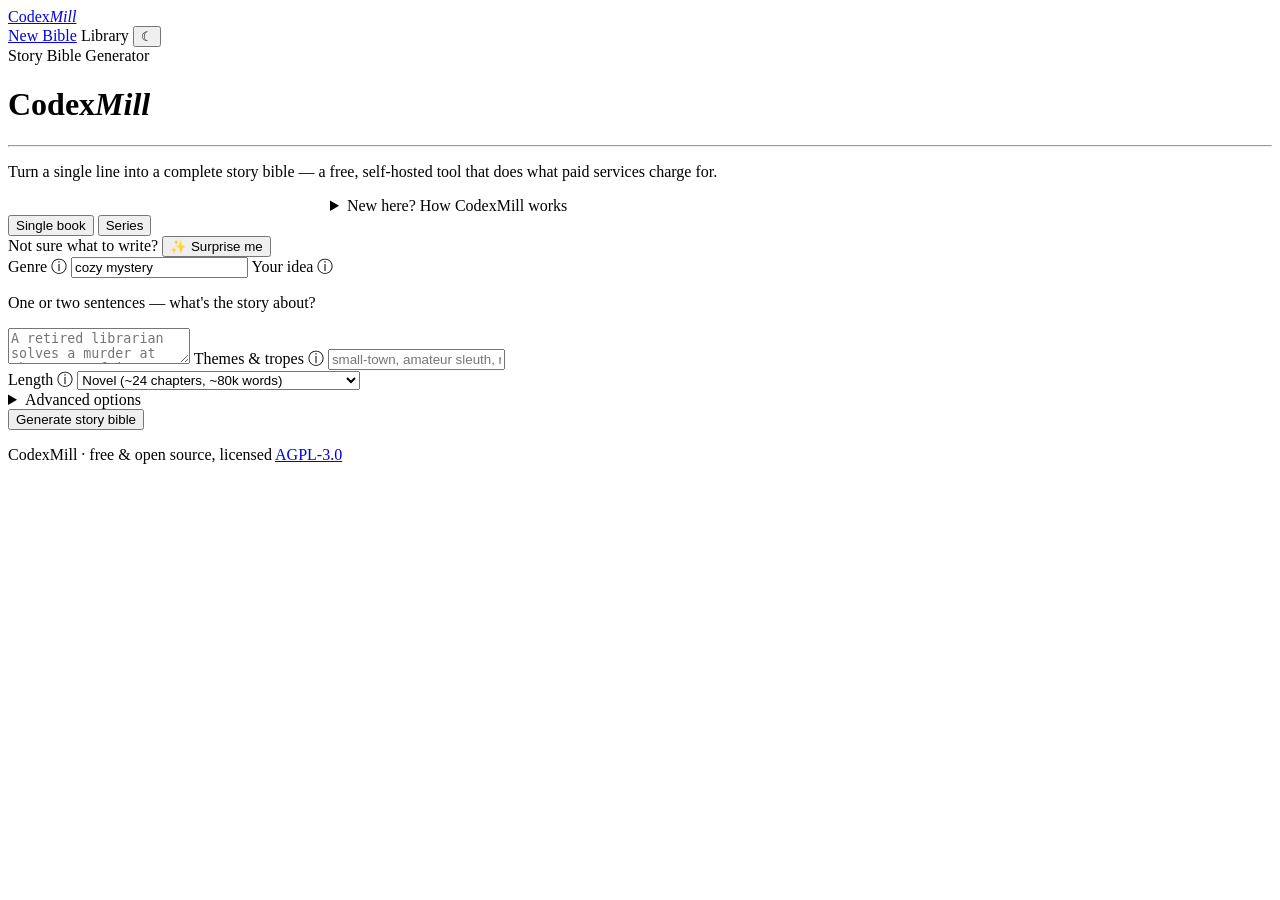
==== commit 826ca746: "Release v0.2.0" ====
--- a/src/codexmill/web/static/index.html
+++ b/src/codexmill/web/static/index.html
@@ -4,7 +4,7 @@
 <meta charset="utf-8" />
 <meta name="viewport" content="width=device-width, initial-scale=1, viewport-fit=cover" />
 <title>CodexMill — free story-bible generator</title>
-<link rel="stylesheet" href="/app.css" />
+<link rel="stylesheet" href="/app.css?v=9" />
 <link rel="manifest" href="/manifest.webmanifest" />
 <meta name="theme-color" content="#f6f1e7" media="(prefers-color-scheme: light)" />
 <meta name="theme-color" content="#16130e" media="(prefers-color-scheme: dark)" />
@@ -28,7 +28,8 @@
     <nav class="navlinks">
       <a href="/" class="active" title="Generate a new story bible">New Bible</a>
       <a id="nav-library" title="Your saved bibles and series">Library</a>
-      <a href="/admin" title="AI engine, keys, and login settings">Settings</a>
+      <a id="nav-userai" href="#" title="Choose your AI: this server's, or your own provider key" style="display:none">Your AI</a>
+      <a id="nav-settings" href="/admin" title="AI, keys, and login settings" style="display:none">Settings</a>
       <button class="theme-btn" id="theme-toggle" aria-label="Toggle light / dark theme" title="Toggle light / dark">☾</button>
     </nav>
   </div>
@@ -173,10 +174,12 @@
       <div class="onboard-badge"><span></span><span></span><span></span></div>
       <div class="kicker" style="margin-top:12px">CodexMill</div>
       <h2>Sign in</h2>
-      <label for="li-user">Username</label>
-      <input id="li-user" autocomplete="username" />
-      <label for="li-pass">Password</label>
-      <input id="li-pass" type="password" autocomplete="current-password" />
+      <div id="li-local-fields">
+        <label for="li-user">Username</label>
+        <input id="li-user" autocomplete="username" />
+        <label for="li-pass">Password</label>
+        <input id="li-pass" type="password" autocomplete="current-password" />
+      </div>
       <div class="onboard-cta">
         <button class="btn" id="li-go">Sign in</button>
         <a class="onboard-skip" id="li-oidc" href="/auth/login" style="display:none">or sign in with SSO</a>
@@ -190,15 +193,52 @@
     <div class="onboard">
       <div class="onboard-badge"><span></span><span></span><span></span></div>
       <div class="kicker" style="margin-top:12px">Welcome · Step 2 of 2</div>
-      <h2>Connect an AI engine</h2>
+      <h2>Connect an AI</h2>
       <p>Give it a one-line idea and it plans your whole book — premise, world, characters, a chapter-by-chapter outline, and a ready-to-paste AI writing prompt for every chapter. You draft the prose by pasting those prompts into any AI, one chapter at a time. Just one step to get started:</p>
       <ol class="onboard-steps">
-        <li><b>Connect an AI engine.</b> This is the only setup — a free Google&nbsp;Gemini key (about 2 minutes) or your own local Ollama. Nothing is shared; your key and your stories stay on this machine.</li>
+        <li><b>Connect an AI.</b> This is the only setup — a free Google&nbsp;Gemini key (about 2 minutes) or your own local Ollama. Nothing is shared; your key and your stories stay on this machine.</li>
         <li><b>Describe a story and hit Generate.</b> It builds stage by stage, then opens as a document you can read, export, and use.</li>
       </ol>
       <div class="onboard-cta">
-        <a class="btn" href="/admin?onboarding=1">Set up your engine →</a>
+        <a class="btn" href="/admin?onboarding=1">Set up your AI →</a>
         <a class="onboard-skip" href="#" id="ob-sample">or see a sample bible first</a>
+      </div>
+    </div>
+  </div>
+
+  <!-- ============ NON-ADMIN: CONNECT YOUR OWN AI (ADR 0027) ============ -->
+  <div class="wrap" id="userai-view" style="display:none">
+    <div class="onboard">
+      <div class="onboard-badge"><span></span><span></span><span></span></div>
+      <div class="kicker" style="margin-top:12px">Your AI</div>
+      <h2>Connect your AI</h2>
+      <p id="ua-intro">Choose the AI that runs your generations: a model this server provides, or your own provider key.</p>
+      <label for="ua-provider">AI engine <span class="info" title="Pick this server's own AI (nothing to set up), or a model provider you bring your own key for.">ⓘ</span></label>
+      <select id="ua-provider" title="Choose which AI runs your generations"></select>
+      <div id="ua-getkey-row" style="margin:4px 0 2px;display:none"><a id="ua-getkey" href="#" target="_blank" rel="noopener" style="font-size:13px">Get an API key ↗</a></div>
+      <div id="ua-key-row" style="display:none">
+        <label for="ua-key">API key <span class="info" title="Encrypted at rest and never shown to other users. The person who runs this server can technically access it, so only add a key if you trust this instance.">ⓘ</span></label>
+        <input id="ua-key" type="password" autocomplete="new-password" data-1p-ignore data-lpignore="true" data-form-type="other" spellcheck="false" autocapitalize="off" placeholder="paste your key" />
+      </div>
+      <label for="ua-model">Model <span class="info" title="For this server's AI: the models it has installed. For your own key: the models that key can use. Pick one, or type another if it's not listed.">ⓘ</span></label>
+      <select id="ua-model-pick" title="Choose a model" style="margin-bottom:6px"></select>
+      <input id="ua-model" autocomplete="off" data-1p-ignore data-lpignore="true" data-form-type="other" spellcheck="false" autocapitalize="off" placeholder="or type a model name" />
+      <p id="ua-model-warn" style="display:none;font-size:12.5px;line-height:1.5;color:var(--muted2);margin:8px 0 0"></p>
+      <div id="ua-model-hint" class="help" style="margin-top:4px"></div>
+      <div id="ua-byo-notes" style="display:none">
+        <p style="font-size:12px;line-height:1.5;color:var(--muted2);margin-top:8px">Your key is encrypted and never shared with other users. The person who runs this server can technically access it, so only add a key you're comfortable using on this instance.</p>
+        <p style="font-size:12px;line-height:1.5;color:var(--muted2);margin-top:8px"><b>Costs are on you.</b> Generation uses your own provider account, and every stage is a separate API call, so a full bible can use significant tokens. Prices and token usage vary by provider and model and are not shown here. This instance is not responsible for any charges on your account. Check your model's pricing before generating.</p>
+      </div>
+      <div class="onboard-cta">
+        <button class="btn" id="ua-save">Save &amp; use</button>
+        <button class="btn secondary sm" id="ua-test" type="button" style="display:none">Test</button>
+        <button class="btn secondary sm" id="ua-clear" type="button" style="display:none">Remove my key</button>
+      </div>
+      <div id="ua-msg" class="msg"></div>
+      <div id="ua-usage" style="display:none;margin-top:22px;border-top:1px solid var(--line);padding-top:16px">
+        <div class="kicker">Your usage</div>
+        <p style="font-size:13px;color:var(--muted2);margin:6px 0 10px">Tokens you've spent, by model. Only your own generations are counted.</p>
+        <div id="ua-usage-rows" style="font-size:13.5px"></div>
       </div>
     </div>
   </div>
@@ -220,7 +260,7 @@
         <button class="btn sm secondary" id="sample-back" style="display:none">← Back to setup</button>
         <span class="title" id="doc-title">Story Bible</span>
         <span class="wc" id="wordcount"></span>
-        <span class="wc" id="meter" title="Tokens this generation used, reported by your AI engine. Apply your provider's rate to estimate cost. Zero means the engine reported no usage (or a saved bible you just opened)."></span>
+        <span class="wc" id="meter" title="Tokens this generation used, reported by your AI. Apply your provider's rate to estimate cost. Zero means the AI reported no usage (or a saved bible you just opened)."></span>
         <span class="spacer"></span>
         <button class="btn sm" id="download" title="Download as Markdown (.md)">Download .md</button>
         <button class="btn sm secondary" id="docx" title="Download as Microsoft Word (.docx)">Word .docx</button>
@@ -327,6 +367,7 @@
     $("setup-view").style.display = view === "setup" ? "" : "none";
     $("login-view").style.display = view === "login" ? "" : "none";
     $("onboarding-view").style.display = view === "onboarding" ? "" : "none";
+    $("userai-view").style.display = view === "userai" ? "" : "none";
     $("streaming").style.display = view === "streaming" ? "" : "none";
     $("result").style.display = view === "result" ? "" : "none";
     $("library-view").style.display = view === "library" ? "" : "none";
@@ -334,9 +375,15 @@
     const focused = view === "onboarding" || view === "setup" || view === "login"
       || (view === "result" && sampleMode);
     document.querySelector(".navlinks").style.display = focused ? "none" : "";
+    // Highlight the nav item for the current screen (the accent/yellow .active state), for every
+    // main view — not just some. The generate flow (form -> streaming -> result) stays under
+    // "New Bible"; the library and the personal-AI panel light their own links.
     document.querySelectorAll(".navlinks a").forEach(a => a.classList.remove("active"));
     if (view === "library") $("nav-library").classList.add("active");
-    else if (view === "form") document.querySelector('.navlinks a[href="/"]').classList.add("active");
+    else if (view === "userai") $("nav-userai").classList.add("active");
+    else if (view === "form" || view === "streaming" || view === "result") {
+      const nb = document.querySelector('.navlinks a[href="/"]'); if (nb) nb.classList.add("active");
+    }
     window.scrollTo(0, 0);
   }
   $("nav-library").addEventListener("click", (e) => { e.preventDefault(); show("library"); });
@@ -351,7 +398,7 @@
     $("mode-series").setAttribute("aria-selected", m === "series");
     $("length-wrap").style.display = m === "book" ? "" : "none";
     $("series-fields").style.display = m === "series" ? "flex" : "none";
-    if (!$("go").dataset.login && !$("go").dataset.setup)
+    if (!$("go").dataset.setup)
       $("go").textContent = m === "series" ? "Generate series" : "Generate story bible";
   }
   $("mode-book").addEventListener("click", () => { setMode("book"); saveForm(); });
@@ -474,14 +521,17 @@
   function tickTimer(){ $("stream-elapsed").textContent = fmtElapsed(Math.floor((Date.now() - genStart) / 1000)); }
   function startTimer(){ genStart = Date.now(); $("stream-tokens").textContent = ""; tickTimer(); genTimer = setInterval(tickTimer, 1000); }
   function stopTimer(){ if (genTimer){ clearInterval(genTimer); genTimer = null; } }
-  function showStreamTokens(usage){ const t = usage && usage.total_tokens ? usage.total_tokens : 0; $("stream-tokens").textContent = t ? " · " + t.toLocaleString() + " tokens" : ""; }
+  let genModel = "";   // model reported by the stream, shown live and on the finished bible
+  function showStreamTokens(usage){ const t = usage && usage.total_tokens ? usage.total_tokens : 0; $("stream-tokens").textContent = (t ? " · " + t.toLocaleString() + " tokens" : "") + (genModel ? " · " + genModel : ""); }
   // Human-friendly generation time for the library rows (e.g. "45s", "1m 23s").
   function fmtDur(s){ s = Math.round(s); if (s < 60) return s + "s"; return Math.floor(s / 60) + "m " + (s % 60) + "s"; }
 
   function showWords(md){ $("wordcount").textContent = "≈ " + md.trim().split(/\s+/).length.toLocaleString() + " words"; }
-  function showMeter(usage){
+  function showMeter(usage, model){
     const t = usage && usage.total_tokens ? usage.total_tokens : 0;
-    $("meter").textContent = t ? "· " + t.toLocaleString() + " tokens" : "";
+    const m = model || "";
+    // tokens are only interpretable alongside the model that spent them
+    $("meter").textContent = (t ? "· " + t.toLocaleString() + " tokens" : "") + (m ? (t ? " · " : "· ") + m : "");
   }
 
   function renderResult(md){
@@ -505,7 +555,6 @@
 
   /* ---------- generate (SSE) ---------- */
   $("go").addEventListener("click", async () => {
-    if ($("go").dataset.login === "1"){ window.location = "/auth/login"; return; }
     if ($("go").dataset.setup === "1"){ window.location = "/admin"; return; }
     const status = $("status"); status.className = ""; status.textContent = "";
     $("go").disabled = true;
@@ -529,8 +578,9 @@
           if (ev.error) throw new Error(ev.error);
           else if (ev.done){
             lastMarkdown = ev.markdown; lastFilename = ev.filename; lastId = ev.id; lastKind = thisKind; sampleMode = false; $("result").classList.remove("sample"); updateToolbar();
-            renderResult(ev.markdown); showMeter(ev.usage); clearForm(); loadBibles(); loadSeries();
-          } else { renderStages(ev.stage); $("stream-count").textContent = `Generating stage ${ev.index} of ${ev.total} — ${ev.stage}`; showStreamTokens(ev.usage); }
+            if (ev.model) genModel = ev.model;
+            renderResult(ev.markdown); showMeter(ev.usage, genModel); clearForm(); loadBibles(); loadSeries();
+          } else { if (ev.model) genModel = ev.model; renderStages(ev.stage); $("stream-count").textContent = `Generating stage ${ev.index} of ${ev.total} — ${ev.stage}`; showStreamTokens(ev.usage); }
         }
       }
     } catch (err){ showError(err.message); }
@@ -539,7 +589,7 @@
 
   function showError(msg){
     show("form");
-    const status = $("status"); status.className = "error"; status.textContent = "Generation failed: " + msg + " — check your AI engine in Settings and try again.";
+    const status = $("status"); status.className = "error"; status.textContent = "Generation failed: " + msg + " — check the AI in Settings and try again.";
   }
 
   /* ---------- exports / clipboard / print ---------- */
@@ -563,7 +613,7 @@
       const r = await fetch("/api/bibles/" + lastId + "/regenerate", { method: "POST", headers: { "Content-Type": "application/json" }, body: JSON.stringify({ stage }) });
       if (r.status === 401){ window.location.reload(); return; }  // session gone -> sign in
       if (!r.ok){ const d = await r.json().catch(() => ({})); throw new Error(d.detail || ("HTTP " + r.status)); }
-      const d = await r.json(); lastMarkdown = d.markdown; lastFilename = d.filename; renderResult(d.markdown); showMeter(d.usage); loadBibles();
+      const d = await r.json(); lastMarkdown = d.markdown; lastFilename = d.filename; renderResult(d.markdown); showMeter(d.usage, d.model); loadBibles();
     } catch (err){ alert("Regenerate failed: " + err.message); }
     finally { $("regen").disabled = false; }
   });
@@ -574,7 +624,7 @@
       const r = await fetch("/api/series/" + lastId + "/regenerate", { method: "POST", headers: { "Content-Type": "application/json" }, body: JSON.stringify({ book }) });
       if (r.status === 401){ window.location.reload(); return; }  // session gone -> sign in
       if (!r.ok){ const d = await r.json().catch(() => ({})); throw new Error(d.detail || ("HTTP " + r.status)); }
-      const d = await r.json(); lastMarkdown = d.markdown; lastFilename = d.filename; renderResult(d.markdown); showMeter(d.usage); loadSeries();
+      const d = await r.json(); lastMarkdown = d.markdown; lastFilename = d.filename; renderResult(d.markdown); showMeter(d.usage, d.model); loadSeries();
     } catch (err){ alert("Regenerate failed: " + err.message); }
     finally { $("regen-book-btn").disabled = false; }
   });
@@ -586,7 +636,7 @@
       const li = document.createElement("li");
       const a = document.createElement("a"); a.className = "open"; a.textContent = it.title || "(untitled)"; a.title = "Open this";
       a.onclick = (e) => { e.preventDefault(); onOpen(it.id); };
-      const meta = document.createElement("span"); meta.className = "meta"; meta.textContent = (it.genre || "") + " · " + (it.created_at || "").slice(0, 10) + (it.tokens ? " · " + it.tokens.toLocaleString() + " tokens" : "") + (it.gen_seconds ? " · " + fmtDur(it.gen_seconds) : "");
+      const meta = document.createElement("span"); meta.className = "meta"; meta.textContent = (it.genre || "") + " · " + (it.created_at || "").slice(0, 10) + (it.tokens ? " · " + it.tokens.toLocaleString() + " tokens" : "") + (it.model ? " · " + it.model : "") + (it.gen_seconds ? " · " + fmtDur(it.gen_seconds) : "");
       const del = document.createElement("button"); del.className = "del"; del.textContent = "✕"; del.title = "Delete"; del.onclick = () => onDel(it.id);
       li.append(a, meta, del); ul.append(li);
     }
@@ -682,6 +732,213 @@
   $("su-pass2").addEventListener("keydown", (e) => { if (e.key === "Enter") $("su-go").click(); });
   async function doLogout(){ try { await fetch("/api/auth/logout", { method:"POST" }); } catch(e){} window.location.reload(); }
 
+  /* ---------- non-admin: choose an AI — this server's, or your own key (ADR 0027) ----------
+     One panel, one layout, mirroring admin's AI Engine: a single "AI engine" dropdown lists this
+     server's AI (when offered) plus each frontier provider; picking the server hides the key box and
+     shows its local models, picking a provider reveals the key box + that key's real models + the
+     cost disclaimer. Every request here is scoped to the signed-in caller (current_owner server-side)
+     and NO stored key is ever sent to the browser — isolation is per-user by construction. */
+  const UA_SERVER = "__server__";   // sentinel select value for "this server's AI"
+  let uaLoaded = false, uaProviders = [], uaServerAvail = false, uaServerModels = [], uaServerDefault = "";
+  async function loadProviders(){
+    if (uaLoaded) return;
+    uaProviders = await (await fetch("/api/providers")).json();
+    uaLoaded = true;
+  }
+  function uaBuildProviderSelect(preselect){
+    const sel = $("ua-provider"); sel.innerHTML = "";
+    if (uaServerAvail){ const o = document.createElement("option"); o.value = UA_SERVER; o.textContent = "This server's AI (no key needed)"; sel.append(o); }
+    uaProviders.forEach(p => { const o = document.createElement("option"); o.value = p.name; o.textContent = p.label; sel.append(o); });
+    if (preselect && [...sel.options].some(o => o.value === preselect)) sel.value = preselect;
+    sel.onchange = () => uaOnProviderChange(true);
+  }
+  function uaIsServer(){ return $("ua-provider").value === UA_SERVER; }
+  function uaProvider(){ return uaProviders.find(p => p.name === $("ua-provider").value) || null; }
+  function uaModelHint(t, err){ const h = $("ua-model-hint"); h.textContent = t || ""; h.style.color = err ? "var(--err)" : ""; }
+  // Fill the model <select>. `models` is [{id,label?,size?,slow?}] or a list of plain id strings.
+  // Selecting an option fills the free-text input (which is what's actually submitted), so an
+  // unlisted model can always be typed. Keeps a currently-set model selectable even if not listed.
+  function uaFillModelPick(models, current){
+    const sel = $("ua-model-pick"); sel.innerHTML = "";
+    const list = (models || []).map(m => (typeof m === "string" ? { id: m, label: m } : m)).filter(m => m.id);
+    if (current && !list.some(m => m.id === current)) list.unshift({ id: current, label: current });
+    list.forEach(m => {
+      const o = document.createElement("option");
+      const bits = [m.label || m.id];
+      if (m.size) bits.push(m.size);
+      if (m.id === uaServerDefault && uaIsServer()) bits.push("server default");
+      o.value = m.id; o.textContent = bits.join(" · ") + (m.slow ? " · slow" : "");
+      sel.append(o);
+    });
+    const custom = document.createElement("option"); custom.value = "__custom__"; custom.textContent = "Custom / other…"; sel.append(custom);
+    if (current) sel.value = current;
+    if (current) $("ua-model").value = current;
+    uaModelWarning();
+  }
+  function uaModelWarning(){
+    const warn = $("ua-model-warn");
+    const m = uaServerModels.find(x => x.id === $("ua-model-pick").value);
+    if (uaIsServer() && m && m.slow){
+      warn.textContent = "Heads up: this is a large model (" + (m.size || "big") +
+        "). It writes well but generates slowly, and a full story bible runs many stages back to " +
+        "back, so expect a long wait. If someone else is using the same model your turns queue up " +
+        "behind each other. Pick a smaller one if you'd rather have it quickly.";
+      warn.style.display = "";
+    } else warn.style.display = "none";
+  }
+  // React to the AI-engine dropdown. `resetModel` = the user changed provider (so clear the model).
+  async function uaOnProviderChange(resetModel){
+    const server = uaIsServer();
+    const p = server ? null : uaProvider();
+    $("ua-key-row").style.display = server ? "none" : "";
+    $("ua-byo-notes").style.display = server ? "none" : "";
+    $("ua-test").style.display = server ? "none" : "";
+    $("ua-getkey-row").style.display = (p && p.key_url) ? "" : "none";
+    if (p && p.key_url) $("ua-getkey").href = p.key_url;
+    $("ua-save").textContent = server ? "Use this server's AI" : "Save & use my key";
+    uaModelHint("");
+    if (server){
+      uaFillModelPick(uaServerModels, resetModel ? (uaServerDefault || "") : $("ua-model").value.trim());
+    } else {
+      if (resetModel) $("ua-model").value = (p && p.default_model) || "";
+      // start with the provider's curated picks; a real /models call refines it once a key is present
+      uaFillModelPick((p && p.models) || [], $("ua-model").value.trim());
+      uaLoadKeyModels();
+    }
+  }
+  // Populate the frontier model dropdown from the models the USER'S OWN key can list. The key is
+  // taken only from the field the user typed; the server never substitutes another user's or its own
+  // key, and the base_url is fixed server-side from the provider allow-list.
+  let uaKeyModelsBusy = false;
+  async function uaLoadKeyModels(){
+    if (uaIsServer() || uaKeyModelsBusy) return;
+    const p = uaProvider(); if (!p) return;
+    const key = $("ua-key").value.trim();
+    if (!key) return;   // no key yet -> keep the curated fallback list
+    uaKeyModelsBusy = true; uaModelHint("Checking which models your key can use…");
+    try {
+      const r = await fetch("/api/me/llm/models", { method:"POST", headers:{"Content-Type":"application/json"}, body: JSON.stringify({ provider: p.name, api_key: key }) });
+      const d = await r.json();
+      uaFillModelPick(d.models || p.models || [], $("ua-model").value.trim());
+      if (d.live) uaModelHint(((d.models || []).length) + " models available for your key — pick one or type another.");
+      else uaModelHint(d.error ? ("Couldn't list your key's models (" + d.error + ") — showing common ones; you can type any model.") : "", !!d.error);
+    } catch(e){ uaModelHint("Couldn't reach the provider to list models — type your model name.", true); }
+    finally { uaKeyModelsBusy = false; }
+  }
+  let meCache = null;   // last /api/me snapshot, so the panel knows what's on offer
+  function uaIntroText(firstRun, serverAvail){
+    if (!firstRun) return "Change how you generate. Your key is used only for your own generations and is never shared with other users.";
+    if (serverAvail) return "Pick how you want to generate. You can change this any time from “Your AI” in the menu.";
+    if (meCache && meCache.shared_ai_permitted) return "This server doesn't have an AI set up yet. Add your own provider key below to start generating.";
+    return "This instance hasn't given your account access to its AI. Add your own provider key below to start generating.";
+  }
+  async function loadServerModels(){
+    uaServerModels = []; uaServerDefault = "";
+    try {
+      const d = await (await fetch("/api/me/server-models")).json();
+      uaServerModels = d.models || [];
+      uaServerDefault = d.default || "";
+      return d.current || d.default || "";
+    } catch(e){ return ""; }
+  }
+  async function openUserAI(firstRun){
+    await loadProviders();
+    if (!meCache){ try { meCache = await (await fetch("/api/me")).json(); } catch(e){} }
+    let st = { has_key:false, provider:"", model:"" };
+    try { st = await (await fetch("/api/me/llm")).json(); } catch(e){}
+    const me = meCache || {};
+    uaServerAvail = !!me.shared_ai_permitted && !!me.has_server_ai;
+    let serverCurrent = "";
+    if (uaServerAvail) serverCurrent = await loadServerModels();
+    // Preselect: their own key's provider if they have one, else this server's AI, else first provider.
+    const preselect = st.has_key ? (st.provider || (uaProviders[0] || {}).name) : (uaServerAvail ? UA_SERVER : (uaProviders[0] || {}).name);
+    uaBuildProviderSelect(preselect);
+    $("ua-key").value = "";
+    if (st.has_key){
+      $("ua-model").value = st.model || "";
+      $("ua-key").placeholder = "key saved — leave blank to keep it";
+      $("ua-clear").style.display = "";
+    } else {
+      $("ua-model").value = uaIsServer() ? serverCurrent : "";
+      $("ua-key").placeholder = "paste your key";
+      $("ua-clear").style.display = "none";   // "Remove my key" only means something once a key exists
+    }
+    await uaOnProviderChange(false);
+    $("ua-intro").textContent = uaIntroText(firstRun, uaServerAvail);
+    $("ua-msg").textContent = ""; $("ua-msg").className = "msg";
+    loadUsage();
+    show("userai");
+  }
+  async function loadUsage(){
+    try {
+      const u = await (await fetch("/api/me/usage")).json();
+      const rows = (u.by_model || []).filter(r => r.tokens > 0 || r.items > 0);
+      if (!rows.length){ $("ua-usage").style.display = "none"; return; }
+      $("ua-usage-rows").innerHTML = "";
+      rows.forEach(r => {
+        const line = document.createElement("div");
+        line.style.cssText = "display:flex;justify-content:space-between;gap:12px;padding:4px 0";
+        const name = document.createElement("span"); name.textContent = r.model;
+        const val = document.createElement("span"); val.style.color = "var(--muted2)";
+        val.textContent = r.tokens.toLocaleString() + " tokens · " + r.items + (r.items === 1 ? " bible" : " bibles");
+        line.append(name, val); $("ua-usage-rows").append(line);
+      });
+      if (rows.length > 1){
+        const tot = document.createElement("div");
+        tot.style.cssText = "display:flex;justify-content:space-between;gap:12px;padding:8px 0 0;margin-top:6px;border-top:1px solid var(--line);font-weight:600";
+        const l = document.createElement("span"); l.textContent = "Total";
+        const rgt = document.createElement("span"); rgt.textContent = (u.total_tokens || 0).toLocaleString() + " tokens";
+        tot.append(l, rgt); $("ua-usage-rows").append(tot);
+      }
+      $("ua-usage").style.display = "";
+    } catch(e){ $("ua-usage").style.display = "none"; }
+  }
+  $("ua-model-pick").addEventListener("change", () => {
+    const v = $("ua-model-pick").value;
+    if (v === "__custom__"){ $("ua-model").focus(); }
+    else if (v){ $("ua-model").value = v; }
+    uaModelWarning();
+  });
+  $("ua-key").addEventListener("change", uaLoadKeyModels);
+  $("nav-userai").addEventListener("click", (e) => { e.preventDefault(); openUserAI(false); });
+  $("ua-save").addEventListener("click", async () => {
+    const model = $("ua-model").value.trim();
+    $("ua-save").disabled = true;
+    try {
+      if (uaIsServer()){
+        // Switch to this server's AI: drop any personal key and (optionally) pin one of its models.
+        authMsg("ua-msg", "Switching to this server's AI…");
+        const r = await fetch("/api/me/use-server-ai", { method:"POST", headers:{"Content-Type":"application/json"}, body: JSON.stringify({ model: (model === "__custom__" ? "" : model) }) });
+        if (!r.ok){ const d = await r.json().catch(()=>({})); throw new Error(d.detail || ("HTTP " + r.status)); }
+        window.location.reload();
+        return;
+      }
+      const provider = $("ua-provider").value, api_key = $("ua-key").value;
+      if (!api_key){ authMsg("ua-msg", "Enter your API key.", true); $("ua-save").disabled = false; return; }
+      authMsg("ua-msg", "Saving…");
+      const r = await fetch("/api/me/llm", { method:"PUT", headers:{"Content-Type":"application/json"}, body: JSON.stringify({ provider, model, api_key }) });
+      if (!r.ok){ const d = await r.json().catch(()=>({})); throw new Error(d.detail || ("HTTP " + r.status)); }
+      window.location.reload();   // re-gate with the new key in effect
+    } catch(err){ authMsg("ua-msg", "Couldn't save: " + err.message, true); $("ua-save").disabled = false; }
+  });
+  $("ua-test").addEventListener("click", async () => {
+    const provider = $("ua-provider").value, api_key = $("ua-key").value, model = $("ua-model").value.trim();
+    if (!api_key){ authMsg("ua-msg", "Enter a key to test.", true); return; }
+    $("ua-test").disabled = true; authMsg("ua-msg", "Testing… (this actually generates, so it can take a few seconds)");
+    try {
+      const r = await fetch("/api/me/llm/test", { method:"POST", headers:{"Content-Type":"application/json"}, body: JSON.stringify({ provider, api_key, model }) });
+      const d = await r.json();
+      if (d.ok) authMsg("ua-msg", "Works — generated with " + (d.model || "your model") + ".", false);
+      else authMsg("ua-msg", "Couldn't generate with " + (d.model || "that model") + ": " + (d.error || "unknown error"), true);
+    } catch(err){ authMsg("ua-msg", "Test failed: " + err.message, true); }
+    $("ua-test").disabled = false;
+  });
+  $("ua-clear").addEventListener("click", async () => {
+    if (!confirm("Remove your saved key? You'll fall back to this server's AI if the admin allows it — otherwise you won't be able to generate until you add a key again.")) return;
+    try { await fetch("/api/me/llm", { method:"DELETE" }); } catch(e){}
+    window.location.reload();
+  });
+
   /* ---------- init (/api/me drives CTA + footer) ---------- */
   async function init(){
     try {
@@ -689,7 +946,18 @@
       // Auth gates everything: first run -> create an admin account; otherwise -> sign in.
       if (me.needs_setup){ if (me.setup_requires_token) $("su-token-row").style.display = ""; show("setup"); return; }
       if (!me.authenticated){
-        if (me.oidc_enabled) $("li-oidc").style.display = "";
+        const methods = me.auth_methods || ["local"];
+        const ssoOn = me.oidc_enabled && methods.includes("oidc");
+        const localOn = methods.includes("local");
+        if (ssoOn) $("li-oidc").style.display = "";
+        if (ssoOn && !localOn){
+          // SSO-only: no password form, and the SSO link becomes the primary action.
+          $("li-local-fields").style.display = "none";
+          $("li-go").style.display = "none";
+          $("li-oidc").classList.remove("onboard-skip"); $("li-oidc").className = "btn";
+        }
+        const err = new URLSearchParams(location.search).get("sso_error");
+        if (err){ $("li-msg").textContent = "Sign-in failed: " + err; $("li-msg").className = "msg err"; }
         show("login"); return;
       }
       // signed in: show who, and offer sign-out
@@ -698,29 +966,61 @@
       out.textContent = me.username ? ("Sign out (" + me.username + ")") : "Sign out";
       out.onclick = (e) => { e.preventDefault(); doLogout(); };
       document.querySelector(".navlinks").insertBefore(out, $("theme-toggle"));
-      hasEngine = !!me.has_llm_default;
+      const isAdmin = !!me.is_admin;
+      meCache = me;
+      // TWO SEPARATE things (this is the key distinction):
+      //  - "Your AI" (everyone, incl. admins): a PERSONAL AI — this server's AI, or your OWN key —
+      //    stored per-user and private. Setting your own key here NEVER touches the server config.
+      //  - "Settings" (admins only): the SERVER's shared AI + users. An admin configuring their own
+      //    key must use "Your AI", not Settings, or it would become the shared server AI.
+      $("nav-userai").style.display = "";
+      if (isAdmin) $("nav-settings").style.display = "";
+      hasEngine = !!me.can_generate;   // gates the Generate button; a personal key counts (ADR 0027)
       if (me.source_url){ const s = document.createElement("a"); s.href = me.source_url; s.textContent = "Source"; s.title = "This instance's source (AGPL §13)"; $("source-link").append(" · ", s); }
       if (me.feedback_email){ const f = document.createElement("a"); f.href = "mailto:" + me.feedback_email + "?subject=CodexMill%20beta%20feedback"; f.textContent = "Send feedback"; f.title = "Tell us what worked, what broke, what you'd want"; $("source-link").append(" · ", f); }
-      if (hasEngine){
-        $("engine").innerHTML = '<span class="dot"></span> Engine ready. <a href="/admin" title="Change your AI engine or key">Change in Settings</a>';
+      if (isAdmin && !me.has_server_ai && me.ai_source !== "own"){
+        // Brand-new admin with neither a server AI nor a personal key: guide them to set up the
+        // SERVER's shared AI. (They can also just use their own key via "Your AI".)
+        $("go").textContent = "Set up the AI →"; $("go").dataset.setup = "1";
+        $("engine").innerHTML = '<span class="dot" style="background:var(--muted2)"></span> No server AI set up yet. <a href="/admin" title="Configure the AI this server shares with users">Set up the server AI →</a>';
+        show("onboarding");
+      } else if (!me.ai_onboarded || !me.can_generate){
+        // Anyone (non-admin, or an admin without a usable AI) chooses a PERSONAL AI first — this
+        // server's AI or their own key — rather than silently generating on the server's model.
+        openUserAI(true);
+        return;
       } else {
-        $("go").textContent = "Set up an AI engine →"; $("go").dataset.setup = "1";
-        $("engine").innerHTML = '<span class="dot" style="background:var(--muted2)"></span> No AI engine set up yet. <a href="/admin" title="Choose an AI engine and key">Set one up in Settings →</a>';
-        // first run (no engine): the onboarding is its own view
-        show("onboarding");
+        // Can generate: show which AI is actually in effect + a link to manage the PERSONAL one.
+        const usingOwn = me.ai_source === "own";
+        $("engine").innerHTML = '<span class="dot"></span> AI ready. ' + (usingOwn ? "Using your own key. " : "Using this server’s AI. ");
+        const mk = document.createElement("a"); mk.href = "#"; mk.textContent = usingOwn ? "Change your key" : "Use your own key instead";
+        mk.title = "Your personal AI — private to you, separate from the server's"; mk.onclick = (e) => { e.preventDefault(); openUserAI(false); };
+        $("engine").append(mk);
+        if (isAdmin){ const s = document.createElement("a"); s.href = "/admin"; s.textContent = "Server AI settings"; s.title = "The AI this server shares with users — separate from your personal key above"; $("engine").append(" · ", s); }
       }
       const sl = document.createElement("a"); sl.href = "#"; sl.textContent = "See a sample";
       sl.title = "View a pre-made example bible"; sl.onclick = (e) => { e.preventDefault(); showSample(false); };
       $("engine").append(" · ", sl);
     } catch (e){ $("engine").textContent = ""; }
     const os = document.getElementById("ob-sample"); if (os) os.onclick = (e) => { e.preventDefault(); showSample(true); };
+    routeHash();  // honor #library / #your-ai on first load (arriving from Settings' nav)
   }
 
   // real tooltips: move native title= into data-tip (styled CSS bubble; instant + reliable)
   document.querySelectorAll('.info[title]').forEach(el => { el.dataset.tip = el.getAttribute('title'); el.removeAttribute('title'); });
+  // keep a tooltip from spilling off-screen: anchor it left/right when its icon is near an edge
+  document.querySelectorAll('.info[data-tip]').forEach(el => el.addEventListener('mouseenter', () => {
+    const r = el.getBoundingClientRect(); el.classList.remove('tip-left','tip-right');
+    if (r.left < 150) el.classList.add('tip-left'); else if (window.innerWidth - r.right < 150) el.classList.add('tip-right');
+  }));
+  // Cross-page nav lands here via a hash (Settings' nav links back to the main page): #library and
+  // #your-ai open those views. Only act on #your-ai once signed in (the panel needs the session).
+  function routeHash(){
+    if (location.hash === "#library") show("library");
+    else if (location.hash === "#your-ai" && meCache && meCache.authenticated) openUserAI(false);
+  }
   setMode("book"); restoreForm(); init(); loadBibles(); loadSeries();
-  if (location.hash === "#library") show("library");  // arriving from Settings' "Library" link
-  window.addEventListener("hashchange", () => { if (location.hash === "#library") show("library"); });
+  window.addEventListener("hashchange", routeHash);
 </script>
 </body>
 </html>
